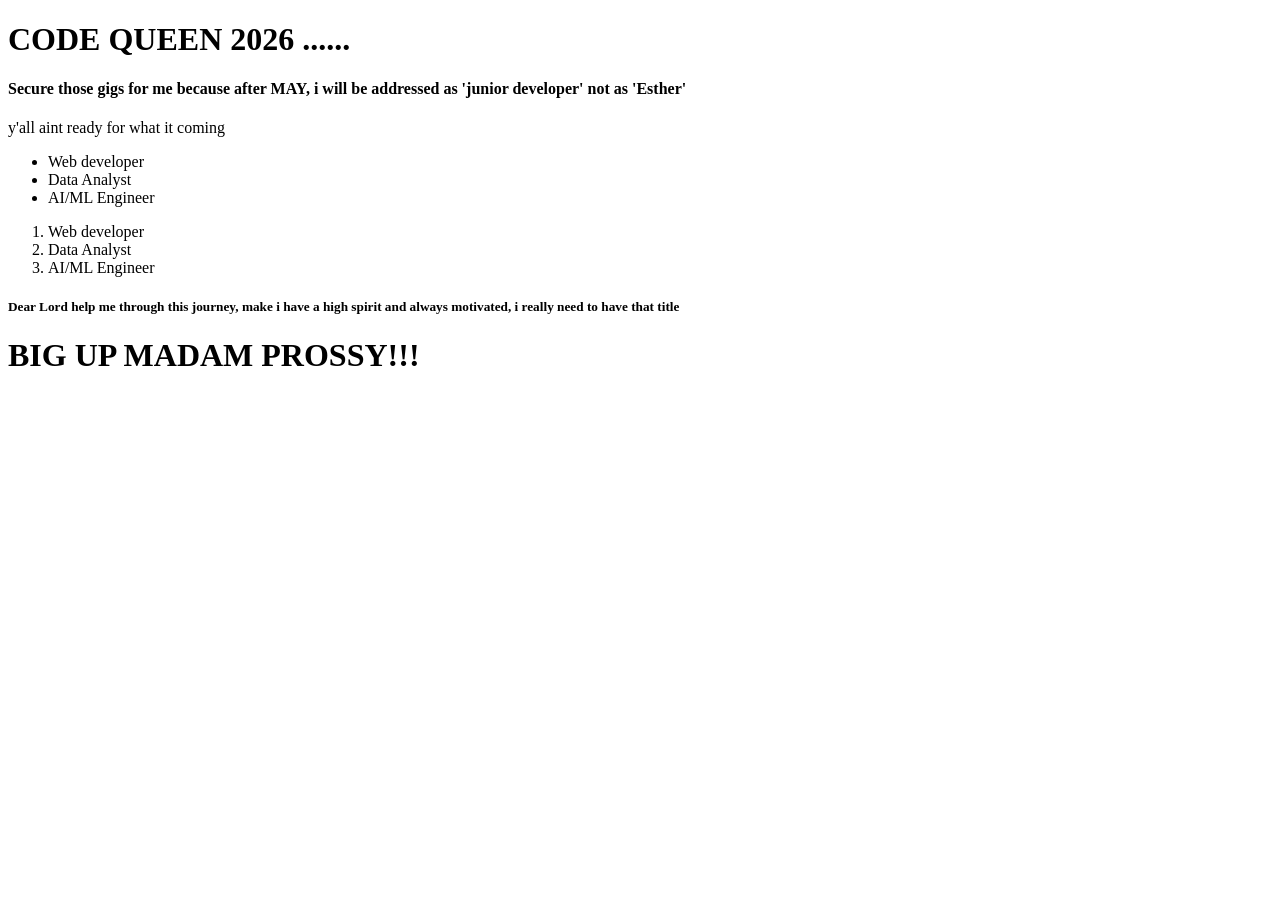
==== index.html @ b932d58d "my first html page" ====
<!DOCTYPE html>
<html>
    <head>
        <title>
            My First Website in Code Queens
        </title>
    </head>
    <body>
        <h1>CODE QUEEN 2026 ......</h1>
        <h4>Secure those gigs for me because after  <b>MAY</b>, i will be addressed as 'junior developer' not as 'Esther'</h2>
        <p>y'all aint ready for what it coming</p>
        <ul>
            <li>Web developer</li>
            <li>Data Analyst</li>
            <li>AI/ML Engineer</li>
        </ul>
        <ol>
           <li>Web developer</li>
            <li>Data Analyst</li>
            <li>AI/ML Engineer</li> 
        </ol>
         <h5>Dear Lord help me through this journey, make i have a high spirit and always motivated, i really need to have that title</h5>
         <h1>BIG UP MADAM PROSSY!!!</h1>
    </body>
</html>
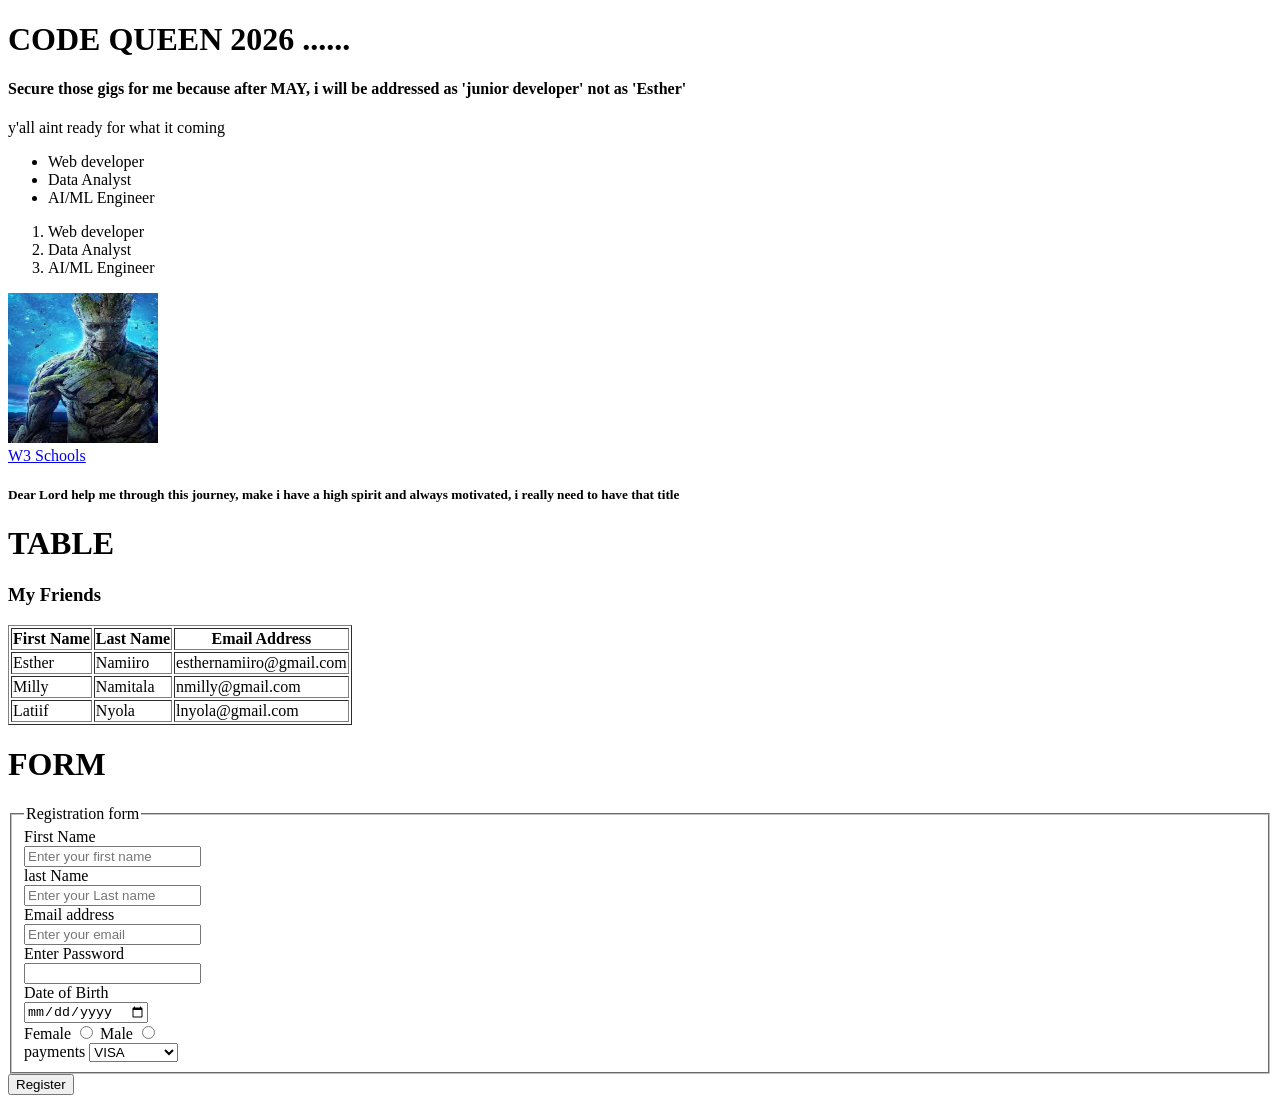
==== commit 40a16e53: "I added a form, pic and a table" ====
--- a/index.html
+++ b/index.html
@@ -19,7 +19,72 @@
             <li>Data Analyst</li>
             <li>AI/ML Engineer</li> 
         </ol>
+        <img src="images/g 1.jfif" alt="" height="150px" width="150px"><br>
+
+        <a href="https://www.w3schools.com/html/tryit.asp?filename=tryhtml_form_submit" target="_blank">W3 Schools</a>
          <h5>Dear Lord help me through this journey, make i have a high spirit and always motivated, i really need to have that title</h5>
-         <h1>BIG UP MADAM PROSSY!!!</h1>
+         <h1>TABLE</h1>
+
+         <table border="1">
+            <h3>My Friends</h3>
+            <tr>
+                <th>First Name</th>
+                <th>Last Name</th>
+                <th>Email Address</th>
+            </tr>
+            <tr>
+                <td>Esther</td>
+                <td>Namiiro</td>
+                <td>esthernamiiro@gmail.com</td>
+            </tr>
+            <tr>
+                <td>Milly</td>
+                <td>Namitala</td>
+                <td>nmilly@gmail.com</td>
+            </tr>
+            <tr>
+                <td>Latiif</td>
+                <td>Nyola</td>
+                <td>lnyola@gmail.com</td>
+            </tr>
+         </table>
+         <h1>FORM</h1>
+         <form >
+            <fieldset >
+                <legend>Registration form</legend>
+                    <label for="fName">First Name</label><br>
+                    <input type="text" id="fName" placeholder="Enter your first name"><br>
+                
+                    <label for="lName">last Name</label><br>
+                    <input type="text" id="lName" placeholder="Enter your Last name"><br>
+                    
+                    <label for="email">Email address</label><br>
+                    <input type="password" id="password"  placeholder="Enter your email"><br>
+                    
+                    <label for="password">Enter Password</label><br>
+                    <input type="email" id="email"><br>
+                    
+                    <label for="date">Date of Birth</label><br>
+                    <input type="date" id="email"><br>
+
+                    <label for="Gender">Female</label>
+                    <input type="radio" name="gender" value="female">
+
+                    <label for="Gender">Male</label>
+                    <input type="radio" name="gender" value="male"> <br>
+
+                    <label for="payments">payments</label>
+                    <select name="" id="">
+                        <option value="visa">VISA</option>
+                        <option value="mastercard">Mastercard</option>
+                        <option value="giftcard">giftcard</option>
+                        <optgroup label="Mobile money">
+                            <option value="MTN">MTN</option>
+                            <option value="Airtel">Airtel</option>
+                        </optgroup>
+                    </select>
+            </fieldset>
+            <button>Register</button>
+         </form>
     </body>
 </html>
